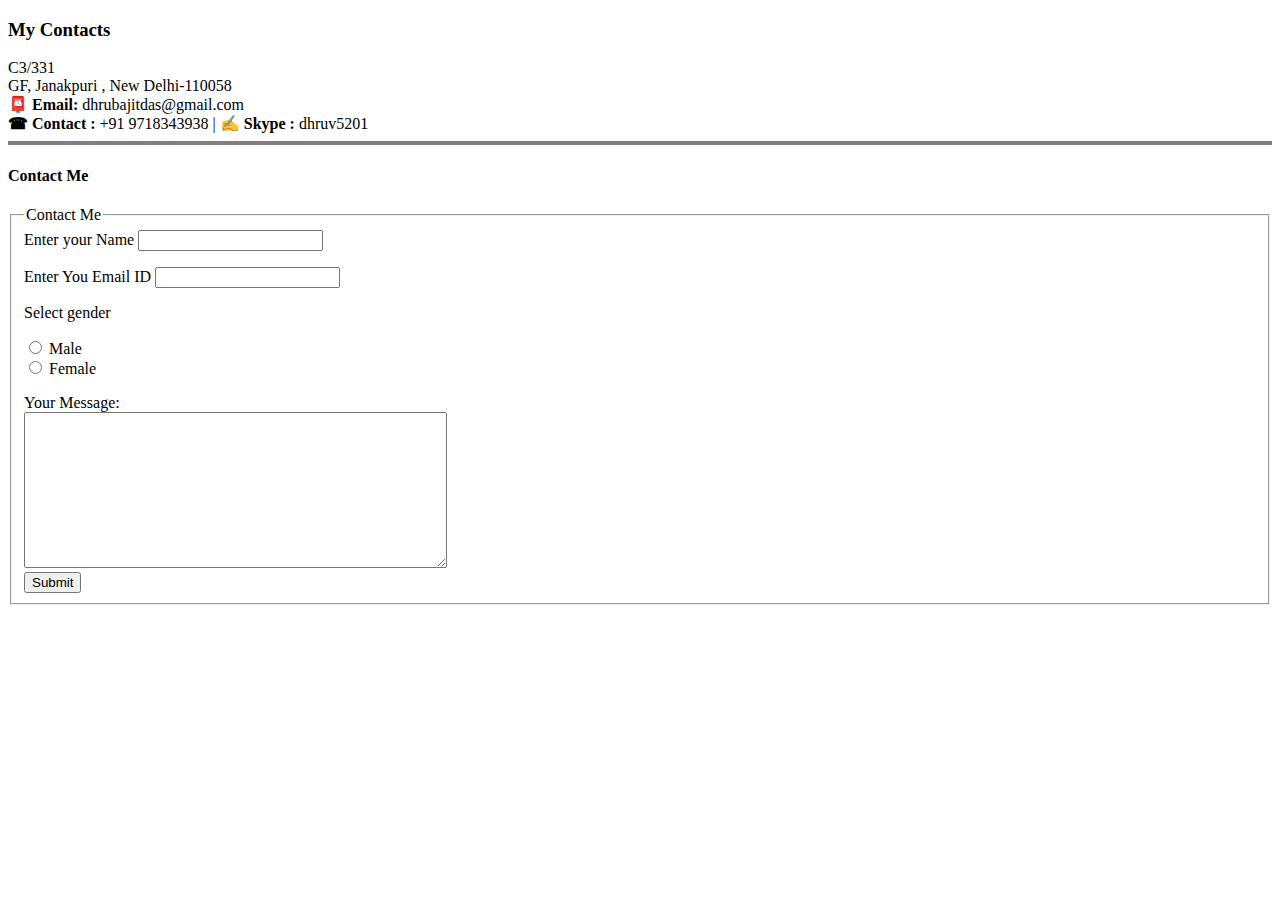
==== MyContacts.html @ 2c688ed2 "Add files via upload" ====
<!DOCTYPE html>
<html lang="en" dir="ltr">

<head>
  <meta charset="utf-8">
  <title>My Contacts</title>
</head>

<body>
  <h3>My Contacts</h3>
  C3/331 <br>
  GF, Janakpuri , New Delhi-110058 <br>
  <strong> 📮 Email:</strong> dhrubajitdas@gmail.com <br>
  <strong>☎ Contact :</strong> +91 9718343938 | <strong>✍ Skype :</strong> dhruv5201
  <hr size="4" noshade>
  <h4>Contact Me</h4>
  <form class="contact-form" action="mailto:dhrubajitdas@gmail.com?subject=feedback" method="post" enctype="text/plain" >
    <fieldset>
    <legend>Contact Me</legend>

    <div class="contact-form">
      <label for="">Enter your Name</label>
      <input type="text" name="name" id="name" required>
      <p></p>
    </div>
    <div class="contact-form">
      <label for="">Enter You Email ID</label>
      <input type="email" name="email" id="email" required>
      <p></p>
    </div>
    <div class="contact-form">
      <p>Select gender</p>
      <input type="radio" name="Male" id="male">
      <label for="male">Male</label> <br>
      <input type="radio" name="Female" id="female">
      <label for="female">Female</label>

      <p></p>
    </div>
    <div class="contact-form">
      <label for="message">Your Message: </label><br>
      <textarea name="message" rows="10" cols="50" id="message"></textarea>

    </div>
    <div class="contact-form">
      <input type="submit" name="submit" value="Submit" id="submit">
    </div>

    </fieldset>
  </form>
</body>

</html>
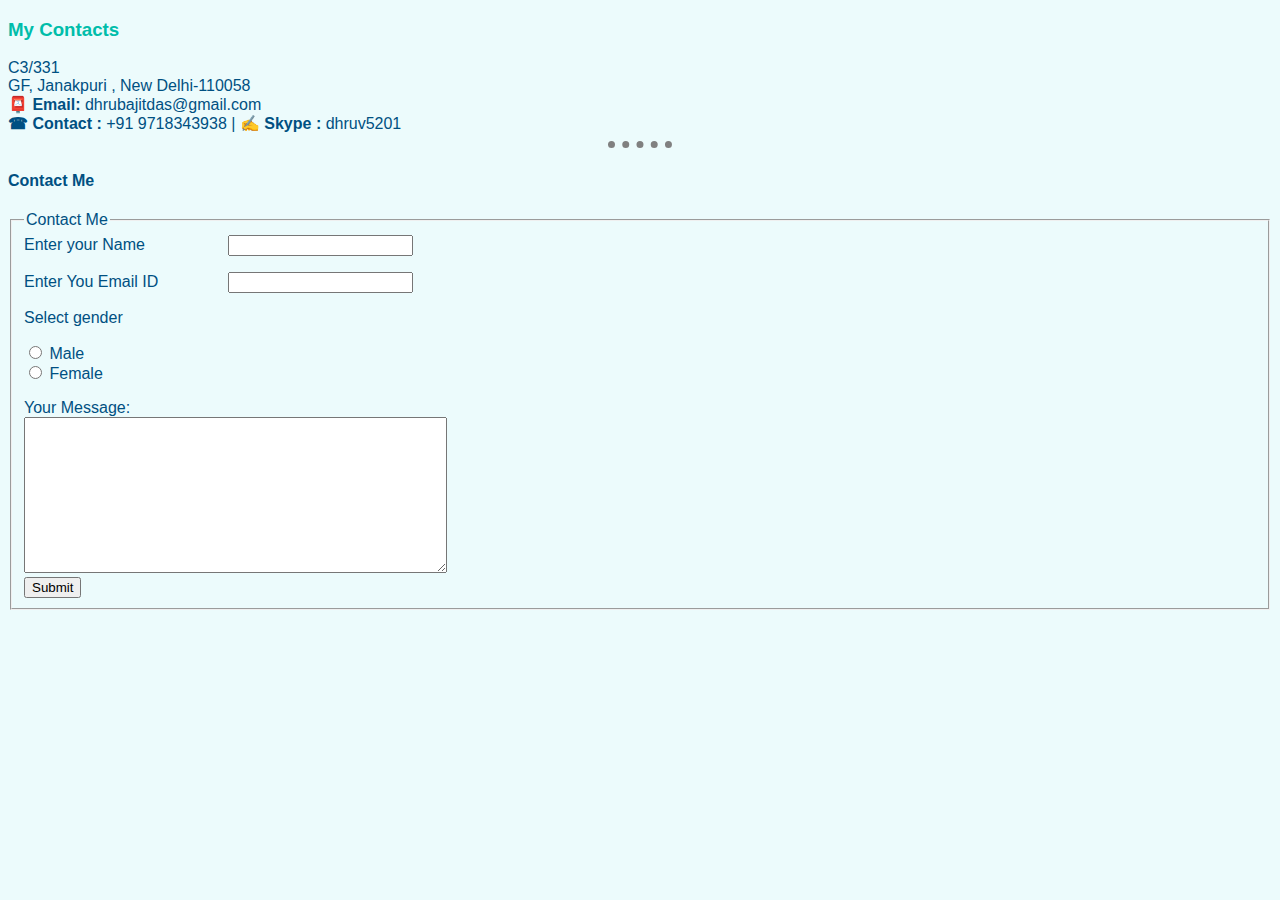
==== commit 8f1c50f4: "css checkin" ====
--- a/MyContacts.html
+++ b/MyContacts.html
@@ -4,9 +4,13 @@
 <head>
   <meta charset="utf-8">
   <title>My Contacts</title>
+  <link rel="stylesheet" href="css/styles.css">
+
+
+  
 </head>
 
-<body>
+<body style="background-color: #ecfbfc">
   <h3>My Contacts</h3>
   C3/331 <br>
   GF, Janakpuri , New Delhi-110058 <br>
@@ -14,7 +18,7 @@
   <strong>☎ Contact :</strong> +91 9718343938 | <strong>✍ Skype :</strong> dhruv5201
   <hr size="4" noshade>
   <h4>Contact Me</h4>
-  <form class="contact-form" action="mailto:dhrubajitdas@gmail.com?subject=feedback" method="post" enctype="text/plain" >
+  <form class="contact-form" action="index.html" method="get" >
     <fieldset>
     <legend>Contact Me</legend>
 
@@ -25,7 +29,7 @@
     </div>
     <div class="contact-form">
       <label for="">Enter You Email ID</label>
-      <input type="email" name="email" id="email" required>
+      <input type="email" name="email" id="email" required><br>
       <p></p>
     </div>
     <div class="contact-form">
--- a/css/styles.css
+++ b/css/styles.css
@@ -0,0 +1,26 @@
+body{
+  background-color: #ecfbfc;
+  color: #005082;
+  font-family: Arial black,Helvetica, sans-serif;
+
+}
+hr{
+  border-style: none;
+  background-color: #ecfbfc;
+  border-top-style: dotted;
+  border-color: grey;
+  border-width: 7px;
+
+  width: 5%
+}
+h1{
+  color: #66bfbf;
+}
+h3{
+  color: #00bdaa;
+}
+label{
+  width: 200px;
+  display: inline-block;
+  color: #005082;
+}
